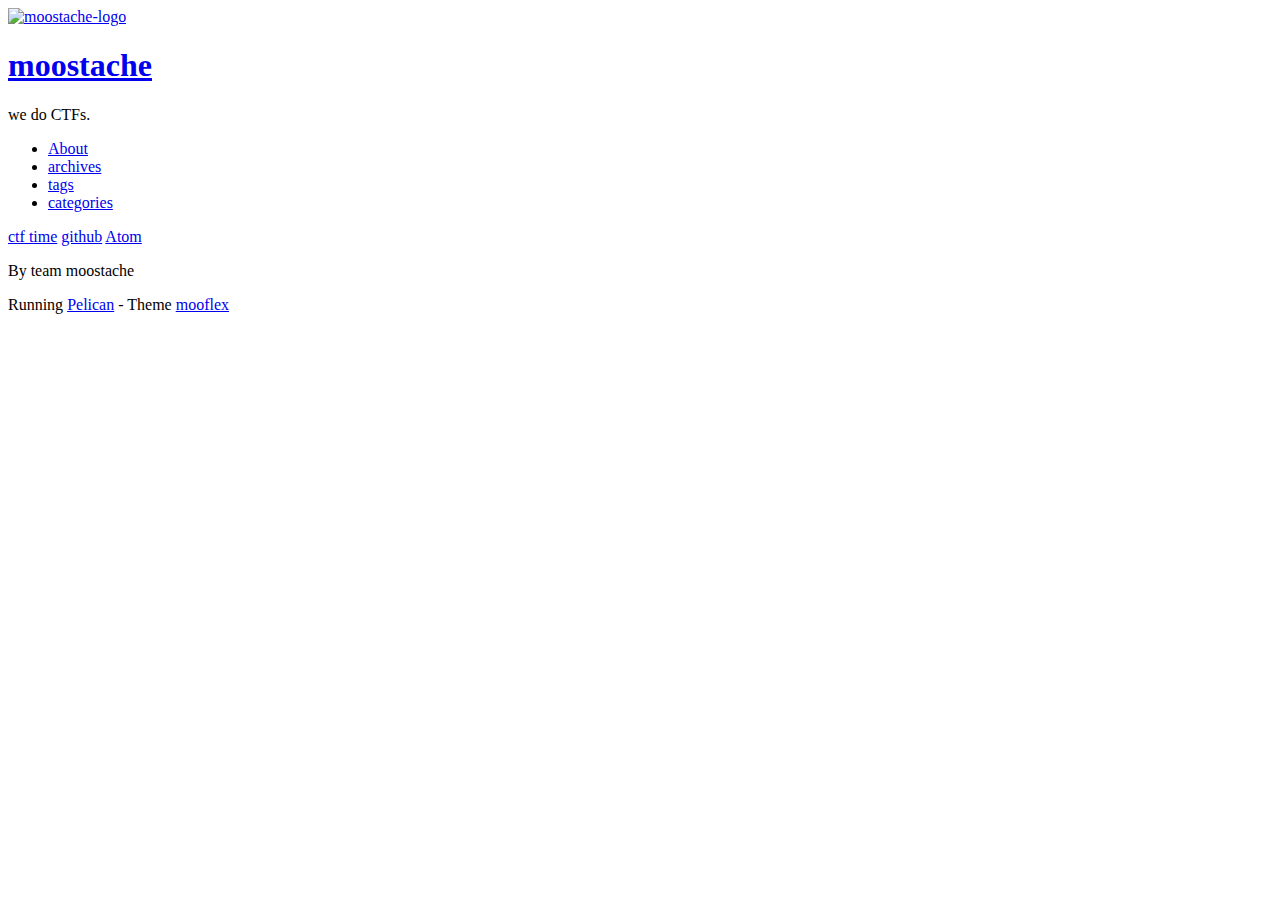
==== index.html @ e42eab9b "Update documentation" ====
<!DOCTYPE html>
<html lang="en">
<head>
  <link rel="stylesheet" type="text/css" href="http://team-moostache.github.io/theme/css/style.css">
  <link rel="stylesheet" type="text/css" href="http://team-moostache.github.io/theme/css/monokai.css">
  <link rel="stylesheet" type="text/css" href="http://team-moostache.github.io/theme/css/font-awesome.min.css">

  <link href="http://team-moostache.github.io/feeds/all.atom.xml" type="application/atom+xml" rel="alternate" title="moostache Atom">

  <meta charset="utf-8" />
  <meta name="viewport" content="width=device-width, initial-scale=1.0" />
  <meta name="robots" content="" />
  <meta name="author" content="team moostache" />
  <meta name="description" content="" />
  <title>moostache</title>
</head>
<body>
  <aside>
    <div>
      <a href="http://team-moostache.github.io">
            <img src="http://team-moostache.github.io/images/moostache.png" alt="moostache-logo" title="moostache-logo">
      </a>
      <h1><a href="http://team-moostache.github.io">moostache</a></h1>
      <p>we do CTFs.</p>
      <nav>
        <ul class="list">
          <li><a href="http://team-moostache.github.io/pages/about.html#about">About</a></li>
		  <li><a href="http://team-moostache.github.io/archives.html">archives</a></li>
		  <li><a href="http://team-moostache.github.io/tags.html">tags</a></li>
		  <li><a href="http://team-moostache.github.io/categories.html">categories</a></li>
        </ul>
      </nav>
    </div>
  </aside>
  <main>
    <nav>
	  <a class="sc-ctf time" href="https://ctftime.org/team/19065" ><i class="fa fa-flag"></i> ctf time</a>
	  <a class="sc-github" href="https://github.com/team-moostache" ><i class="fa fa-github"></i> github</a>
      <a href="http://team-moostache.github.io/feeds/all.atom.xml">Atom</a>
    </nav>


  <div class="pagination">
  </div>

    <footer>
      <p>By team moostache</p>
<p>
Running <a href="http://getpelican.com">Pelican</a> - Theme <a href="https://github.com/team-moostache/mooflex">mooflex</a>
</p>    </footer>
  </main>
</body>
</html>
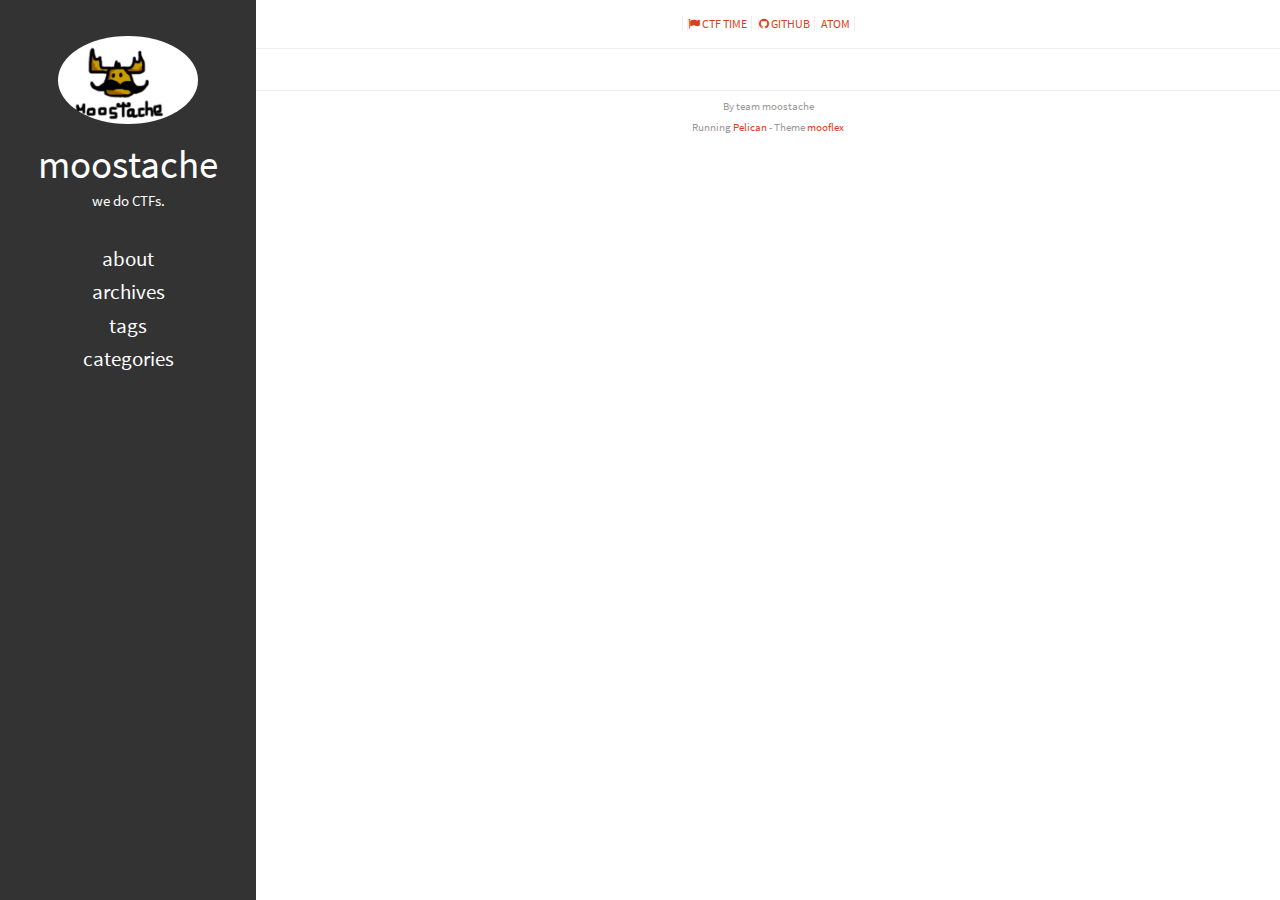
==== commit 1a6a19d5: "Generate Pelican site" ====
--- a/index.html
+++ b/index.html
@@ -1,11 +1,11 @@
 <!DOCTYPE html>
 <html lang="en">
 <head>
-  <link rel="stylesheet" type="text/css" href="http://team-moostache.github.io/theme/css/style.css">
-  <link rel="stylesheet" type="text/css" href="http://team-moostache.github.io/theme/css/monokai.css">
-  <link rel="stylesheet" type="text/css" href="http://team-moostache.github.io/theme/css/font-awesome.min.css">
+  <link rel="stylesheet" type="text/css" href="./theme/css/style.css">
+  <link rel="stylesheet" type="text/css" href="./theme/css/monokai.css">
+  <link rel="stylesheet" type="text/css" href="./theme/css/font-awesome.min.css">
 
-  <link href="http://team-moostache.github.io/feeds/all.atom.xml" type="application/atom+xml" rel="alternate" title="moostache Atom">
+  <link href="//team-moostache.github.io/feeds/all.atom.xml" type="application/atom+xml" rel="alternate" title="moostache Atom">
 
   <meta charset="utf-8" />
   <meta name="viewport" content="width=device-width, initial-scale=1.0" />
@@ -17,17 +17,17 @@
 <body>
   <aside>
     <div>
-      <a href="http://team-moostache.github.io">
-            <img src="http://team-moostache.github.io/images/moostache.png" alt="moostache-logo" title="moostache-logo">
+      <a href=".">
+            <img src="./images/moostache.png" alt="moostache-logo" title="moostache-logo">
       </a>
-      <h1><a href="http://team-moostache.github.io">moostache</a></h1>
+      <h1><a href=".">moostache</a></h1>
       <p>we do CTFs.</p>
       <nav>
         <ul class="list">
-          <li><a href="http://team-moostache.github.io/pages/about.html#about">About</a></li>
-		  <li><a href="http://team-moostache.github.io/archives.html">archives</a></li>
-		  <li><a href="http://team-moostache.github.io/tags.html">tags</a></li>
-		  <li><a href="http://team-moostache.github.io/categories.html">categories</a></li>
+          <li><a href="./pages/about.html#about">About</a></li>
+		  <li><a href="./archives.html">archives</a></li>
+		  <li><a href="./tags.html">tags</a></li>
+		  <li><a href="./categories.html">categories</a></li>
         </ul>
       </nav>
     </div>
@@ -36,7 +36,7 @@
     <nav>
 	  <a class="sc-ctf time" href="https://ctftime.org/team/19065" ><i class="fa fa-flag"></i> ctf time</a>
 	  <a class="sc-github" href="https://github.com/team-moostache" ><i class="fa fa-github"></i> github</a>
-      <a href="http://team-moostache.github.io/feeds/all.atom.xml">Atom</a>
+      <a href="//team-moostache.github.io/feeds/all.atom.xml">Atom</a>
     </nav>
 
 
--- a/theme/css/style.css
+++ b/theme/css/style.css
@@ -0,0 +1,317 @@
+@font-face
+{
+	font-family: 'Source Sans Pro';
+	src: url('../fonts/SourceSansPro-Regular.ttf');
+}
+
+aside,main nav {
+	text-align:center
+}
+body,html {
+	width:100%;
+	height:100%
+}
+h1,h2,h3,h4,h5,h6 {
+	font-weight:300;
+	line-height:1.1
+}
+h1 {
+	font-size:2.4em
+}
+h2 {
+	font-size:2em
+}
+h3 {
+	font-size:1.6em
+}
+h4 {
+	font-size:1.36em
+}
+h5 {
+	font-size:1.2em
+}
+h6 {
+	font-size:1.1em
+}
+body {
+	margin:0;
+	padding:0;
+	background-color:#fff;
+	color:#242121;
+	font-family:'Source Sans Pro',Verdana,sans-serif;
+	font-size:1.02em;
+	line-height:1.2em
+}
+a {
+	color:#d9411e;
+	text-decoration:none
+}
+a:hover {
+	color:#ff5a09
+}
+hr {
+	color:#eee;
+	background-color:#eee;
+	height:1px;
+	border:none;
+	margin-top:40px;
+	margin-bottom:40px
+}
+aside,aside a {
+	color:#fff
+}
+img {
+	max-width:100%
+}
+aside {
+	background-color:#333
+}
+aside a:hover {
+	color:#eee
+}
+aside div {
+	padding:20px;
+	margin:0
+}
+aside div img {
+	border-radius:50%;
+	max-width:140px
+}
+aside div h1 {
+	margin:15px 0 5px
+}
+aside div p {
+	margin:0 0 15px;
+	font-size:.92em
+}
+aside nav ul li {
+	display:inline;
+	line-height:1.6em;
+	font-size:1.28em;
+	text-transform:lowercase
+}
+main nav {
+	text-transform:uppercase;
+	font-size:.72em;
+	padding:14px 0;
+	border-bottom:#eee 1px solid
+}
+main nav a {
+	padding:0 4px;
+	border-right:#eee 1px solid
+}
+main nav :first-child {
+	border-left:#eee 1px solid
+}
+main .pagination {
+	margin:4% 8% 2%
+}
+main .social-share p {
+	font-size:.8em
+}
+main article {
+	margin:0 8% 2%
+}
+main article header h1,main article header h2 {
+	margin-bottom:0
+}
+main article header p {
+	color:#999;
+	font-size:.82em
+}
+main article code,main article kbd,main article pre,main article samp {
+	font-family:'Source Code Pro',Consolas,monospace
+}
+main article blockquote,main article pre {
+	background-color: #242121;
+	border-top-right-radius:5px;
+	border-bottom-right-radius:5px;
+	border-left:8px solid #999999;
+	border-left-width:10px
+}
+main article blockquote {
+	padding:10px 20px;
+	font-weight:300;
+	font-size:1.1em
+}
+main article pre {
+	padding:4px;
+	font-size:.9em;
+	overflow-x:auto
+}
+main article samp {
+	white-space:pre;
+	display:block;
+	overflow-x:auto
+}
+main article kbd {
+	padding:.1em .6em;
+	border:1px solid rgba(63,63,63,.25);
+	box-shadow:0 1px 0 rgba(63,63,63,.25);
+	background-color:#fff;
+	color:#333;
+	border-radius:3px;
+	display:inline-block;
+	margin:0 .1em;
+	white-space:nowrap;
+	font-size:.78em
+}
+main article code {
+	font-size:.8em;
+	white-space:nowrap;
+	color:#c25;
+	padding:1px 3px;
+	background-color:#f7f7f9;
+	border:1px solid #e1e1e8;
+	border-radius:3px
+}
+main article .comment-count {
+	font-size:.8em
+}
+main article table {
+	border-collapse:collapse;
+	border-spacing:0
+}
+main article table thead:first-child tr:first-child th {
+	border-top:0
+}
+main article table td,main article table th {
+	padding:8px;
+	line-height:20px;
+	vertical-align:top;
+	border-top:1px solid #ddd
+}
+main footer {
+	padding-top:4px;
+	border-top:#eee 1px solid
+}
+main footer p {
+	margin:2px;
+	text-align:center;
+	padding:0 40px;
+	color:#999;
+	font-size:11px
+}
+.tag-cloud a,a.btn {
+	text-align:center;
+	line-height:1;
+	color:#fff;
+	white-space:nowrap;
+	vertical-align:baseline;
+	border-radius:.25em
+}
+.tag-cloud a {
+	background-color:#d9411e;
+	padding:.2em .6em;
+	font-size:.74em
+}
+.tag-cloud a:hover {
+	background-color:#ff5a09
+}
+a.btn {
+	background-color:#d9411e;
+	padding:.4em .6em;
+	font-size:.9em
+}
+a.btn:hover {
+	background-color:#ff5a09
+}
+.center {
+	text-align:center
+}
+.float-right {
+	float:right
+}
+ul.list,ul.social {
+	list-style-type:none;
+	margin:0;
+	padding:0
+}
+ul.list {
+	padding:1em 0
+}
+ul.list li {
+	padding:4px
+}
+ul.social {
+	font-size:1.6em;
+	padding-top:20px
+}
+ul.social li {
+	display:inline
+}
+ul.social a:hover {
+	z-index:2;
+	-webkit-transform:translateY(-5px);
+	transform:translateY(-5px)
+}
+ul.social a {
+	display:inline-block;
+	width:36px;
+	height:36px;
+	border-radius:100%;
+	text-align:center;
+	font-size:.8em;
+	line-height:36px
+}
+ul.social a.sc-facebook {
+	background-color:#3e5b98
+}
+ul.social a.sc-google {
+	background-color:#d93e2d
+}
+ul.social a.sc-pinterest {
+	background-color:#c92619
+}
+ul.social a.sc-linkedin {
+	background-color:#3371b7
+}
+ul.social a.sc-rss {
+	background-color:#f26109
+}
+ul.social a.sc-stack-overflow {
+	background-color:#f90
+}
+ul.social a.sc-twitter {
+	background-color:#4da7de
+}
+ul.social a.sc-youtube {
+	background-color:#e02a20
+}
+ul.social a.sc-github,ul.social a.sc-github-alt {
+	background-color:#111010
+}
+ul.social a.sc-envelope-o {
+	background-color:#578AD6
+}
+@media screen and (min-width:768px) {
+	aside {
+		width:20%;
+		height:100%;
+		position:fixed;
+		top:0;
+		left:0;
+		overflow-y:auto
+	}
+	aside div {
+		padding:36px 18px
+	}
+	aside div nav ul li {
+		padding:0!important;
+		display:block
+	}
+	aside div ul.social {
+		padding-top:32px
+	}
+	main {
+		width:80%;
+		position:absolute;
+		top:0;
+		left:20%;
+		overflow-x:hidden;
+		overflow-y:hidden
+	}
+	main article ul.list li {
+		padding:2px
+	}
+}
--- a/theme/css/monokai.css
+++ b/theme/css/monokai.css
@@ -0,0 +1,65 @@
+/* https://github.com/richleland/pygments-css/monokai.css */
+ .hll { background-color: #49483e }
+ .c { color: #75715e } /* Comment */
+ .err { color: #960050; background-color: #1e0010 } /* Error */
+ .k { color: #66d9ef } /* Keyword */
+ .l { color: #ae81ff } /* Literal */
+ .n { color: #f8f8f2 } /* Name */
+ .o { color: #f92672 } /* Operator */
+ .p { color: #f8f8f2 } /* Punctuation */
+ .cm { color: #75715e } /* Comment.Multiline */
+ .cp { color: #75715e } /* Comment.Preproc */
+ .c1 { color: #75715e } /* Comment.Single */
+ .cs { color: #75715e } /* Comment.Special */
+ .ge { font-style: italic } /* Generic.Emph */
+ .gs { font-weight: bold } /* Generic.Strong */
+ .kc { color: #66d9ef } /* Keyword.Constant */
+ .kd { color: #66d9ef } /* Keyword.Declaration */
+ .kn { color: #f92672 } /* Keyword.Namespace */
+ .kp { color: #66d9ef } /* Keyword.Pseudo */
+ .kr { color: #66d9ef } /* Keyword.Reserved */
+ .kt { color: #66d9ef } /* Keyword.Type */
+ .ld { color: #e6db74 } /* Literal.Date */
+ .m { color: #ae81ff } /* Literal.Number */
+ .s { color: #e6db74 } /* Literal.String */
+ .na { color: #a6e22e } /* Name.Attribute */
+ .nb { color: #f8f8f2 } /* Name.Builtin */
+ .nc { color: #a6e22e } /* Name.Class */
+ .no { color: #66d9ef } /* Name.Constant */
+ .nd { color: #a6e22e } /* Name.Decorator */
+ .ni { color: #f8f8f2 } /* Name.Entity */
+ .ne { color: #a6e22e } /* Name.Exception */
+ .nf { color: #a6e22e } /* Name.Function */
+ .nl { color: #f8f8f2 } /* Name.Label */
+ .nn { color: #f8f8f2 } /* Name.Namespace */
+ .nx { color: #a6e22e } /* Name.Other */
+ .py { color: #f8f8f2 } /* Name.Property */
+ .nt { color: #f92672 } /* Name.Tag */
+ .nv { color: #f8f8f2 } /* Name.Variable */
+ .ow { color: #f92672 } /* Operator.Word */
+ .w { color: #f8f8f2 } /* Text.Whitespace */
+ .mf { color: #ae81ff } /* Literal.Number.Float */
+ .mh { color: #ae81ff } /* Literal.Number.Hex */
+ .mi { color: #ae81ff } /* Literal.Number.Integer */
+ .mo { color: #ae81ff } /* Literal.Number.Oct */
+ .sb { color: #e6db74 } /* Literal.String.Backtick */
+ .sc { color: #e6db74 } /* Literal.String.Char */
+ .sd { color: #e6db74 } /* Literal.String.Doc */
+ .s2 { color: #e6db74 } /* Literal.String.Double */
+ .se { color: #ae81ff } /* Literal.String.Escape */
+ .sh { color: #e6db74 } /* Literal.String.Heredoc */
+ .si { color: #e6db74 } /* Literal.String.Interpol */
+ .sx { color: #e6db74 } /* Literal.String.Other */
+ .sr { color: #e6db74 } /* Literal.String.Regex */
+ .s1 { color: #e6db74 } /* Literal.String.Single */
+ .ss { color: #e6db74 } /* Literal.String.Symbol */
+ .bp { color: #f8f8f2 } /* Name.Builtin.Pseudo */
+ .vc { color: #f8f8f2 } /* Name.Variable.Class */
+ .vg { color: #f8f8f2 } /* Name.Variable.Global */
+ .vi { color: #f8f8f2 } /* Name.Variable.Instance */
+ .il { color: #ae81ff } /* Literal.Number.Integer.Long */
+
+ .gh { } /* Generic Heading & Diff Header */
+ .gu { color: #75715e; } /* Generic.Subheading & Diff Unified/Comment? */
+ .gd { color: #f92672; } /* Generic.Deleted & Diff Deleted */
+ .gi { color: #a6e22e; } /* Generic.Inserted & Diff Inserted */
